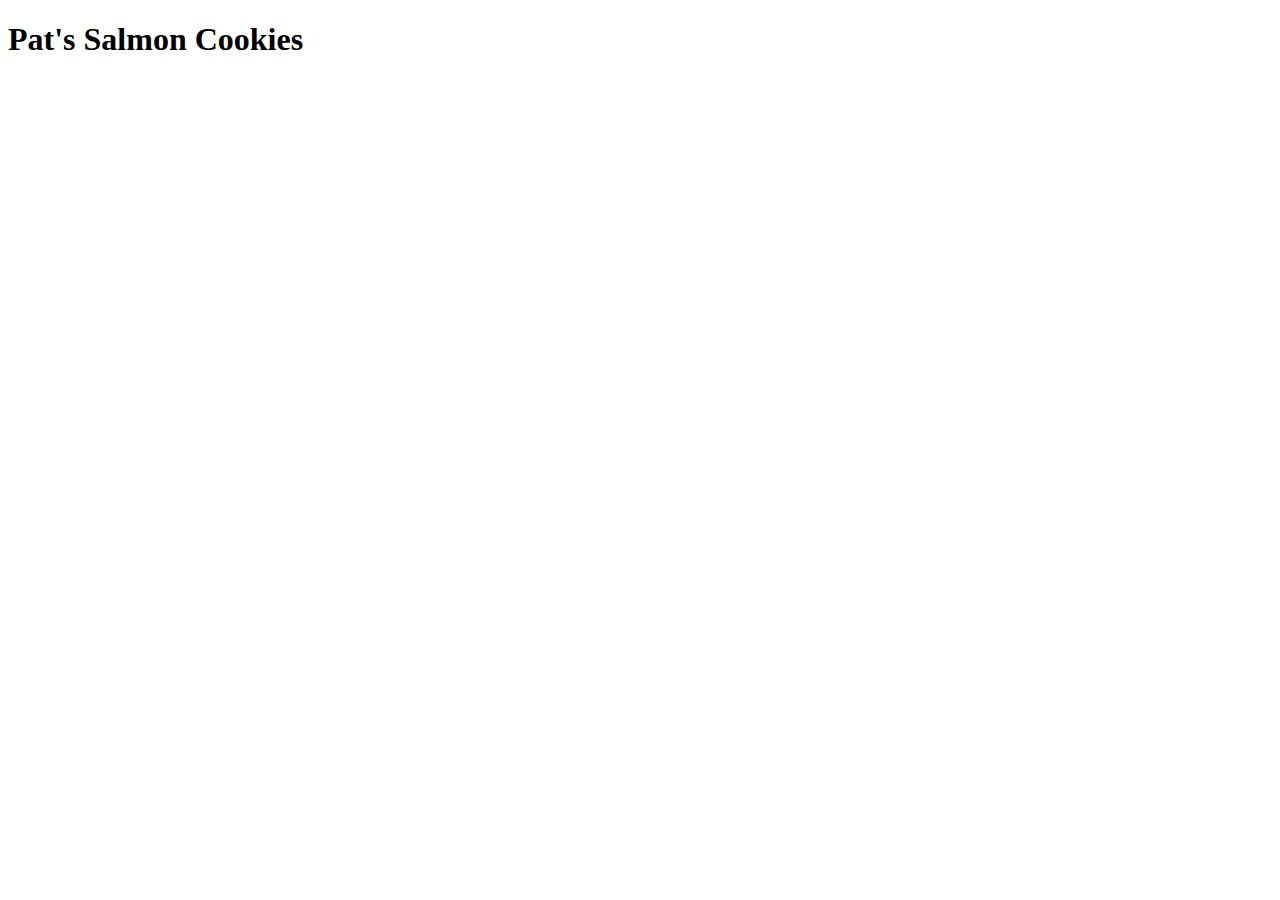
==== index.html @ f45d89ea "first commit" ====
<!DOCTYPE html>
<html lang="en">
<head>
  <title>Pat's Salmon Cookies</title>
</head>
<body>
  <header>
    <h1>Pat's Salmon Cookies</h1>
    <a href="sales.html"></a> 
  </header>
  
</body>
</html>
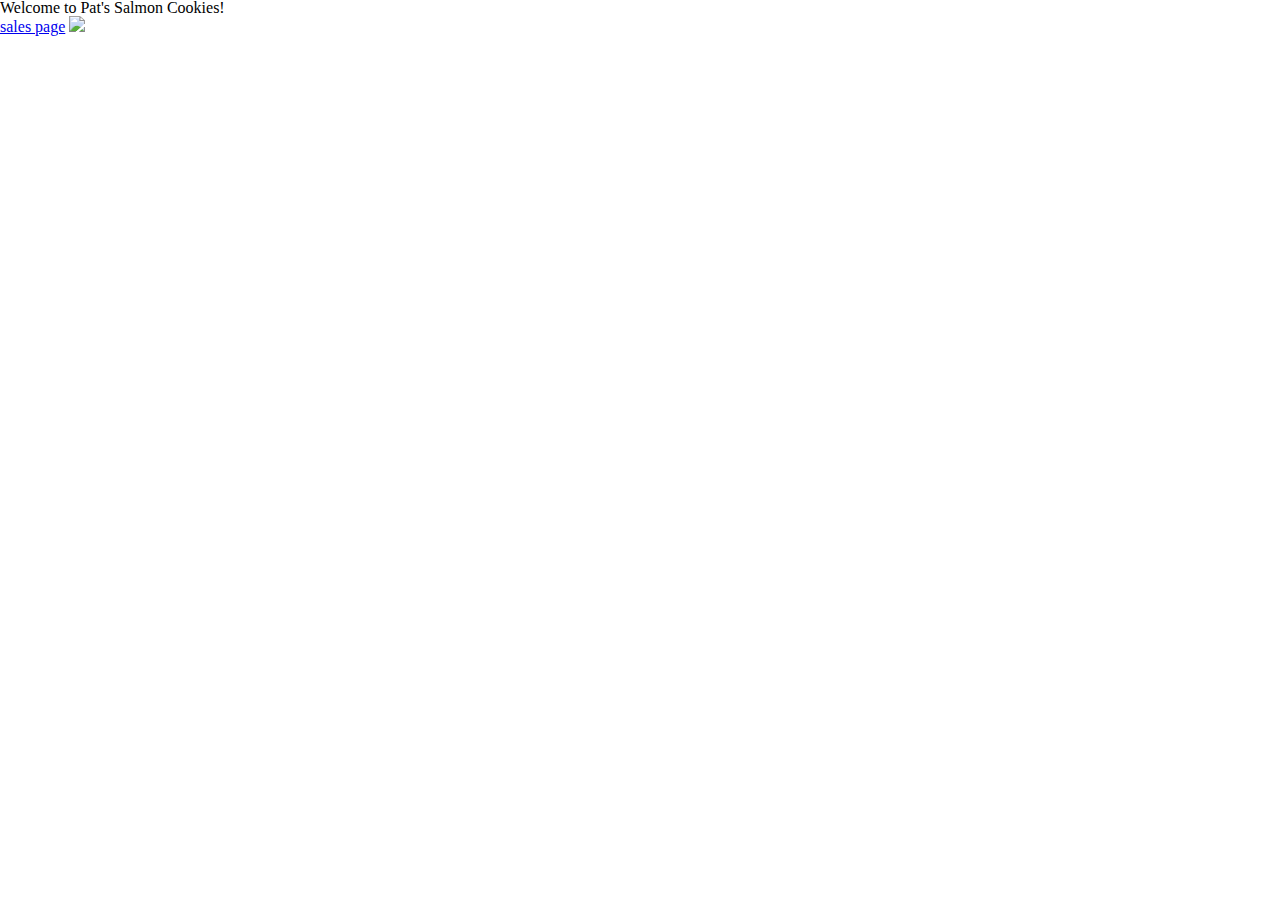
==== commit 2bf7fbfc: "second commit" ====
--- a/index.html
+++ b/index.html
@@ -1,13 +1,16 @@
 <!DOCTYPE html>
-<html lang="en">
-<head>
-  <title>Pat's Salmon Cookies</title>
-</head>
-<body>
-  <header>
-    <h1>Pat's Salmon Cookies</h1>
-    <a href="sales.html"></a> 
-  </header>
-  
-</body>
+<html>
+  <head>
+    <meta charset="utf-8">
+    <title>Pat's Salmon Cookies</title>
+    <link rel="stylesheet" href="./css/reset.css">
+    <link rel="stylesheet" href="css/styles.css">
+    <link href="https://fonts.googleapis.com/css?family=Righteous" rel="stylesheet">
+  </head>
+  <body>
+    <h1>Welcome to Pat's Salmon Cookies!</h1>
+    <!-- TODO: add a link to the sales page -->
+    <a href="sales.html">sales page</a>
+    <img src="img/salmon.png">
+  </body>
 </html>
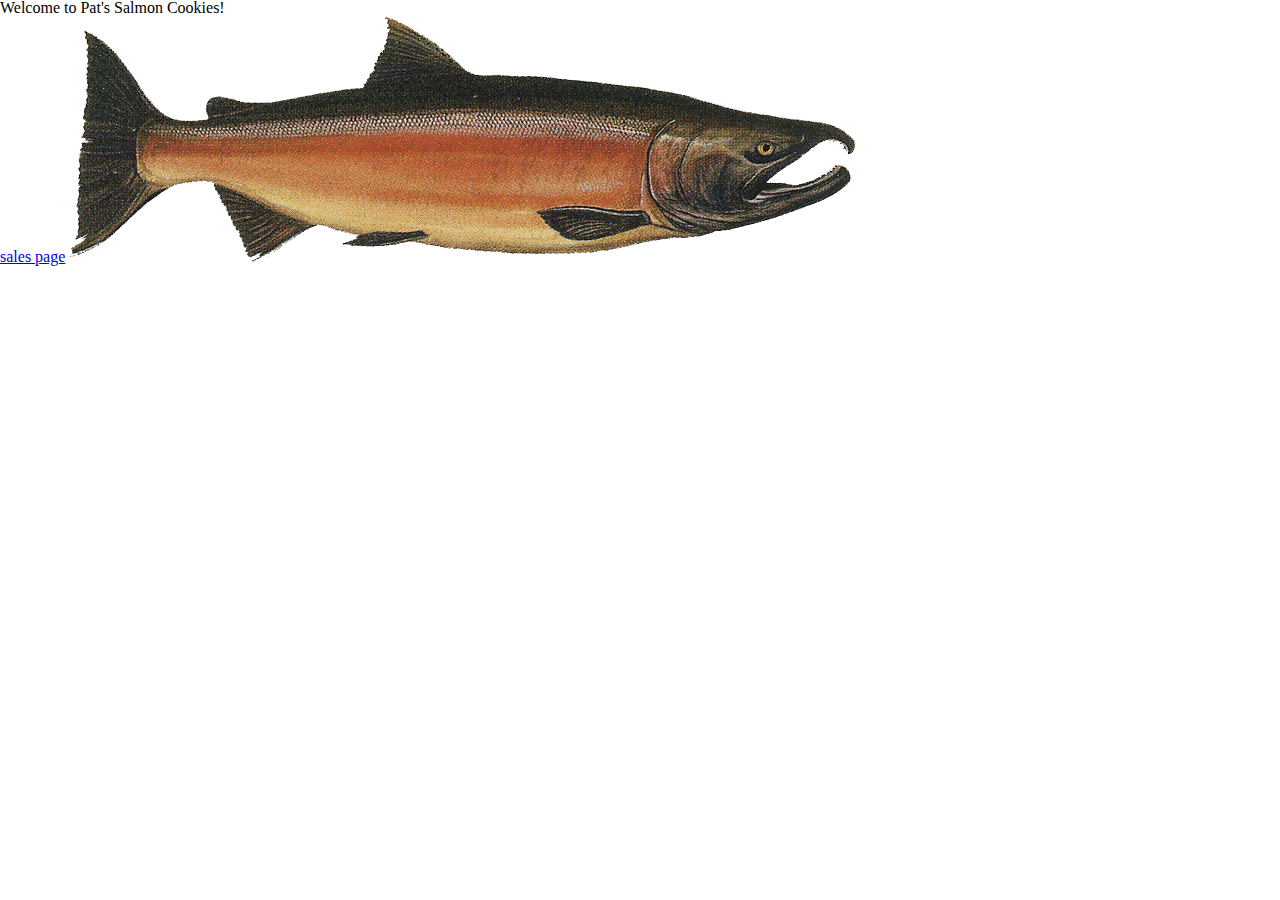
==== commit 7ece8546: "lab seven complete" ====
--- a/index.html
+++ b/index.html
@@ -8,7 +8,9 @@
     <link href="https://fonts.googleapis.com/css?family=Righteous" rel="stylesheet">
   </head>
   <body>
+    <header>
     <h1>Welcome to Pat's Salmon Cookies!</h1>
+    <header>
     <!-- TODO: add a link to the sales page -->
     <a href="sales.html">sales page</a>
     <img src="img/salmon.png">
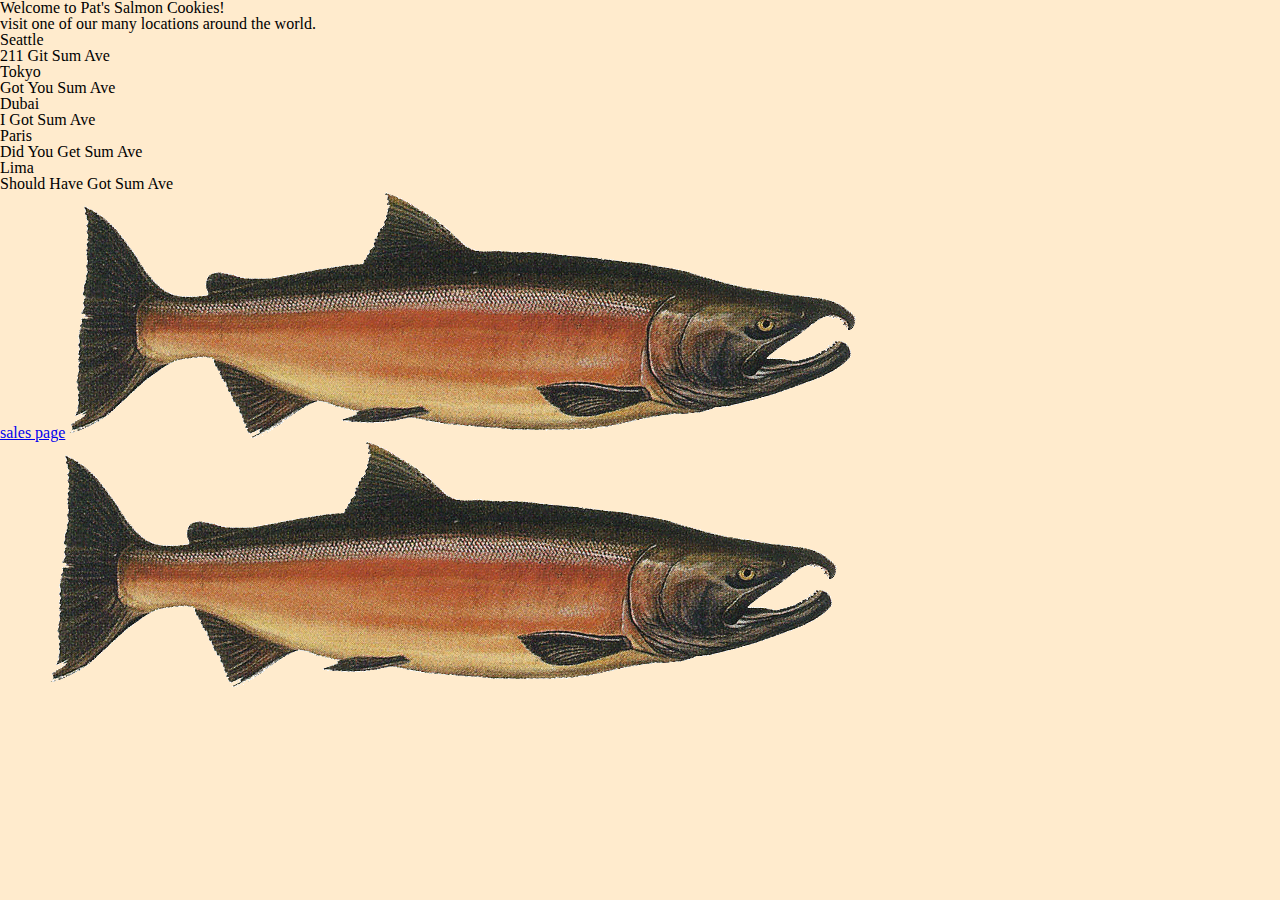
==== commit a914fd4b: "added photos" ====
--- a/index.html
+++ b/index.html
@@ -3,16 +3,32 @@
   <head>
     <meta charset="utf-8">
     <title>Pat's Salmon Cookies</title>
-    <link rel="stylesheet" href="./css/reset.css">
-    <link rel="stylesheet" href="css/styles.css">
+    <link rel="stylesheet" href="css/reset.css">
+    <link rel="stylesheet" href="css/style.css">
     <link href="https://fonts.googleapis.com/css?family=Righteous" rel="stylesheet">
   </head>
   <body>
     <header>
     <h1>Welcome to Pat's Salmon Cookies!</h1>
     <header>
+      <p>visit one of our many locations around the world.</p>
+      <ul>
+        <li>Seattle<br>
+          211 Git Sum Ave<b></li>
+        <li>Tokyo<br>
+        Got You Sum Ave<br></li>
+        <li>Dubai<br>
+        I Got Sum Ave</li>
+        <li>Paris<br>
+        Did You Get Sum Ave</li>
+        <li>Lima<br>
+        Should Have Got Sum Ave<br></li>
+      </ul>
     <!-- TODO: add a link to the sales page -->
     <a href="sales.html">sales page</a>
     <img src="img/salmon.png">
+    <footer>
+      <img src="img/salmon.png" alt="picture of chinook">
+    </footer>
   </body>
 </html>
--- a/css/style.css
+++ b/css/style.css
@@ -0,0 +1,35 @@
+*{
+  background-color: blanchedalmond;
+}
+
+table {
+	border-collapse: separate;
+  border-spacing: 10px;
+  border: medium solid goldenrod;
+  margin: 25px auto;
+}
+
+th, td {
+  padding: 10px;
+  border: 1px solid goldenrod;
+  border-radius: 5px;;
+}
+
+th {
+  background-color: rgba(218, 165, 32, .5);
+  font-weight: bold;
+}
+
+body {
+  background-color: darkgoldenrod;
+}
+
+footer img {
+  margin-left: 50px;
+  float: left;
+}
+
+header {
+  background-color: #444;
+  height: 100px;
+}
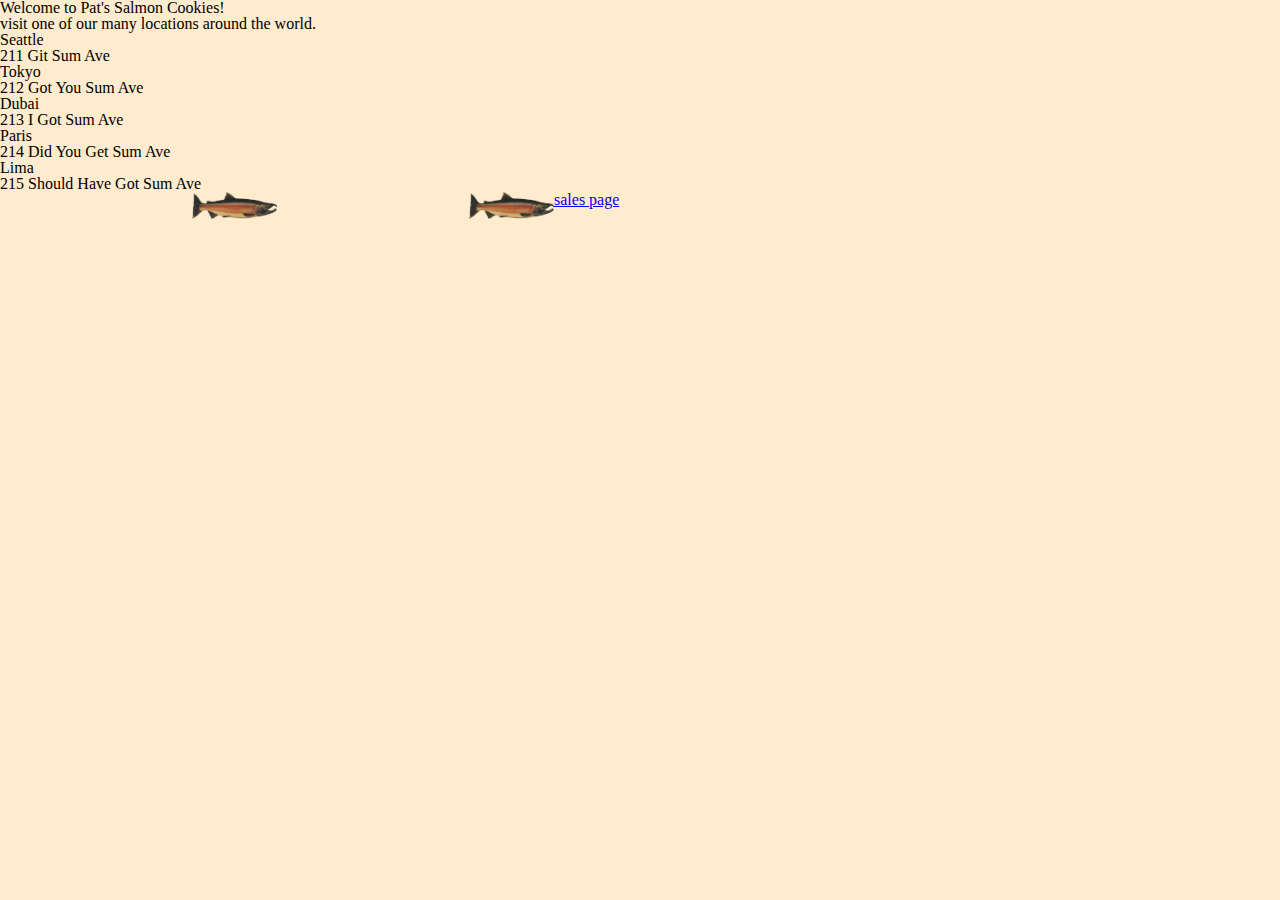
==== commit e8e32165: "finished footer and modified css" ====
--- a/index.html
+++ b/index.html
@@ -14,21 +14,21 @@
       <p>visit one of our many locations around the world.</p>
       <ul>
         <li>Seattle<br>
-          211 Git Sum Ave<b></li>
+        211 Git Sum Ave<b></li>
         <li>Tokyo<br>
-        Got You Sum Ave<br></li>
+        212 Got You Sum Ave<br></li>
         <li>Dubai<br>
-        I Got Sum Ave</li>
+        213 I Got Sum Ave</li>
         <li>Paris<br>
-        Did You Get Sum Ave</li>
+        214 Did You Get Sum Ave</li>
         <li>Lima<br>
-        Should Have Got Sum Ave<br></li>
+        215 Should Have Got Sum Ave<br></li>
       </ul>
     <!-- TODO: add a link to the sales page -->
     <a href="sales.html">sales page</a>
     <img src="img/salmon.png">
+    <img src="img/salmon2.png" alt="pic of fish">
     <footer>
-      <img src="img/salmon.png" alt="picture of chinook">
     </footer>
   </body>
 </html>
--- a/css/style.css
+++ b/css/style.css
@@ -24,9 +24,12 @@
   background-color: darkgoldenrod;
 }
 
-footer img {
-  margin-left: 50px;
+
+img {
+  margin-left: 2in;
   float: left;
+  width: 85px;
+  height: auto;
 }
 
 header {
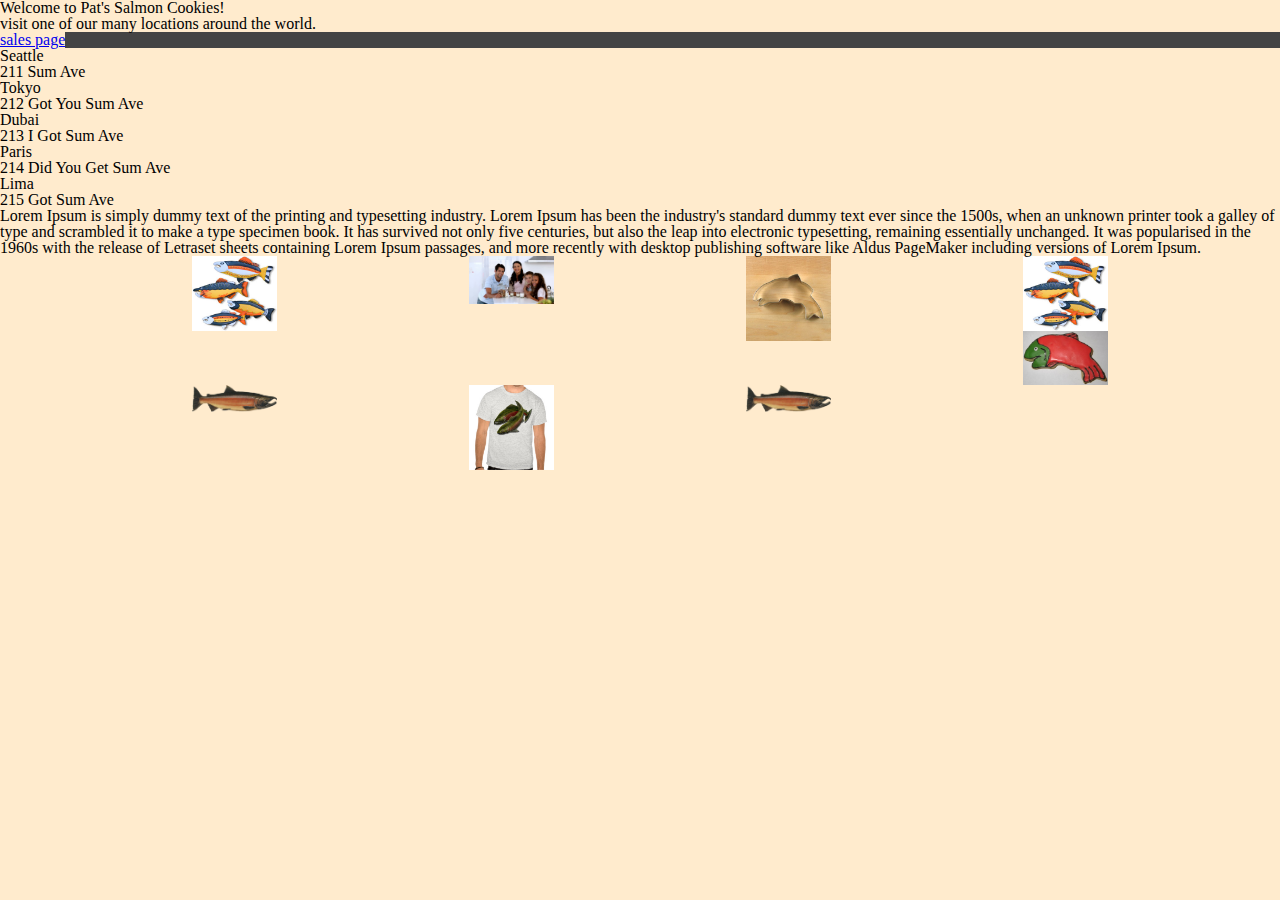
==== commit 29fd20f9: "added photos and p tag" ====
--- a/index.html
+++ b/index.html
@@ -5,16 +5,17 @@
     <title>Pat's Salmon Cookies</title>
     <link rel="stylesheet" href="css/reset.css">
     <link rel="stylesheet" href="css/style.css">
-    <link href="https://fonts.googleapis.com/css?family=Righteous" rel="stylesheet">
+    <link href="https://fonts.googleapis.com/css?family=Righteous" rel="stylesheet"> 
   </head>
   <body>
     <header>
     <h1>Welcome to Pat's Salmon Cookies!</h1>
     <header>
       <p>visit one of our many locations around the world.</p>
+      <a href="sales.html">sales page</a>
       <ul>
         <li>Seattle<br>
-        211 Git Sum Ave<b></li>
+        211 Sum Ave<b></li>
         <li>Tokyo<br>
         212 Got You Sum Ave<br></li>
         <li>Dubai<br>
@@ -22,11 +23,22 @@
         <li>Paris<br>
         214 Did You Get Sum Ave</li>
         <li>Lima<br>
-        215 Should Have Got Sum Ave<br></li>
+        215 Got Sum Ave<br></li>
       </ul>
-    <!-- TODO: add a link to the sales page -->
-    <a href="sales.html">sales page</a>
-    <img src="img/salmon.png">
+      <p>
+        Lorem Ipsum is simply dummy text of the printing and typesetting industry. Lorem Ipsum has been the industry's standard dummy text ever since the 1500s, when an unknown printer took a galley of type and scrambled it to make a type specimen book. It has survived not only five centuries, but also the leap into electronic typesetting, remaining essentially unchanged. It was popularised in the 1960s with the release of Letraset sheets containing Lorem Ipsum passages, and more recently with desktop publishing software like Aldus PageMaker including versions of Lorem Ipsum.
+      </p>
+      <article>
+        <img src="img/fish.jpg" alt="fish">
+      </article>
+      <img src="img/family.jpg" alt="family">
+      <img src="img/cutter.jpeg" alt="cutter">
+      <img src="img/fish.jpg" alt="fish">
+      <img src="img/frosted-cookie.jpg" alt="cookie">
+      <!-- TODO: add a link to the sales page -->
+      <!-- <a href="sales.html">sales page</a> -->
+      <img src="img/salmon.png">
+      <img src="img/shirt.jpg" alt="shirt">
     <img src="img/salmon2.png" alt="pic of fish">
     <footer>
     </footer>
--- a/css/style.css
+++ b/css/style.css
@@ -36,3 +36,7 @@
   background-color: #444;
   height: 100px;
 }
+
+ul {
+list-style: circle;
+}
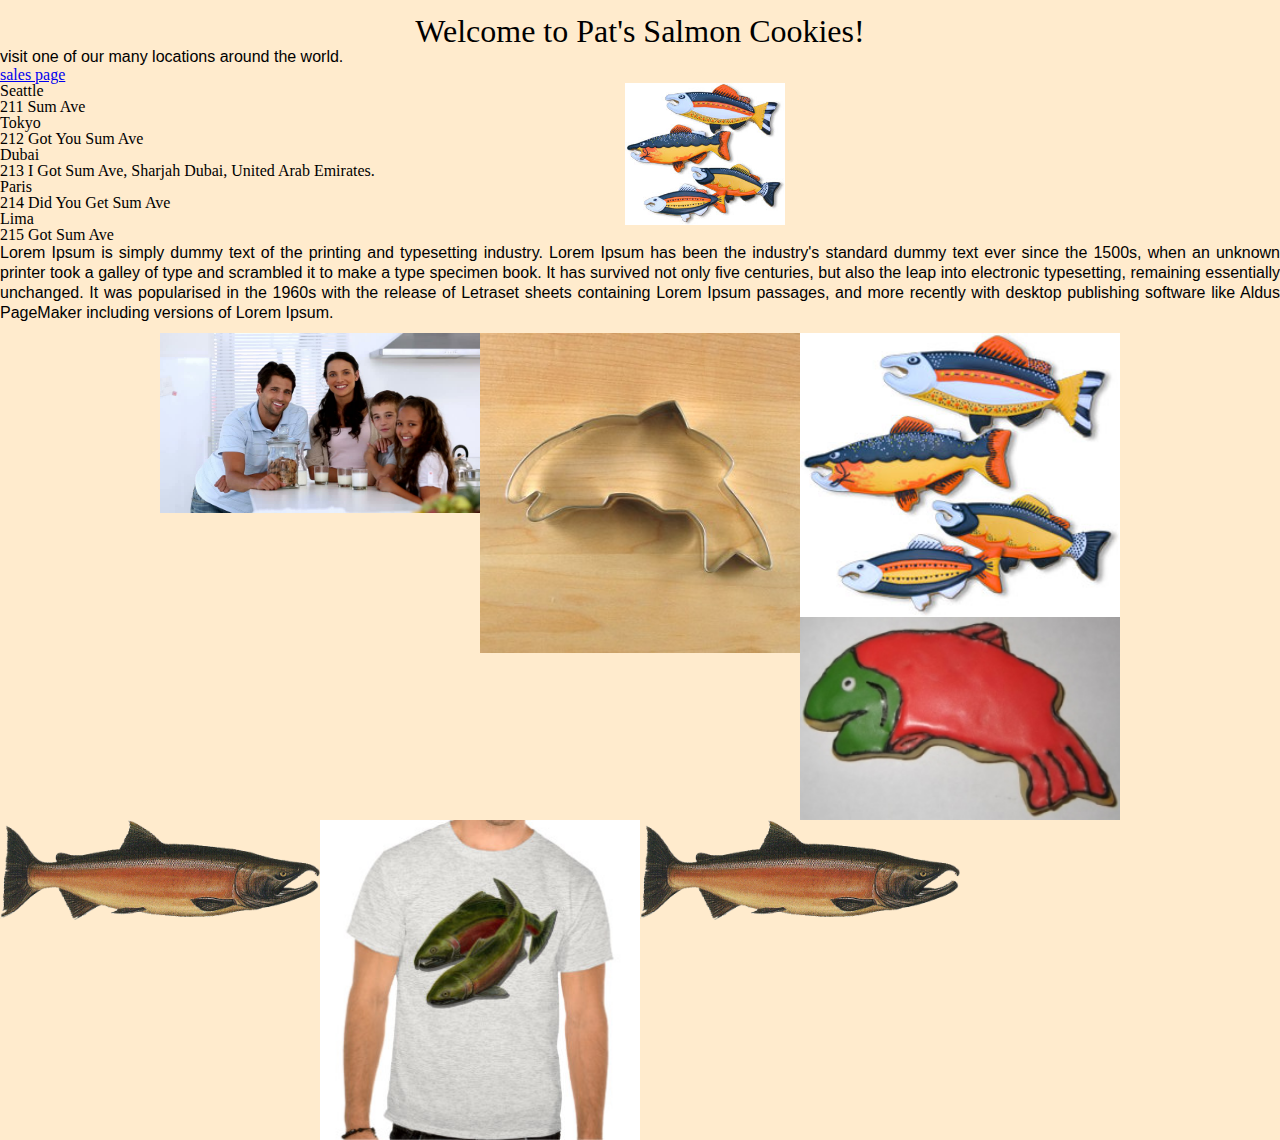
==== commit fd2f453e: "css and html changes" ====
--- a/index.html
+++ b/index.html
@@ -16,12 +16,17 @@
       <ul>
         <li>Seattle<br>
         211 Sum Ave<b></li>
+
         <li>Tokyo<br>
         212 Got You Sum Ave<br></li>
+
         <li>Dubai<br>
-        213 I Got Sum Ave</li>
+        213 I Got Sum Ave, Sharjah Dubai,  
+        United Arab Emirates.</li>
+
         <li>Paris<br>
         214 Did You Get Sum Ave</li>
+
         <li>Lima<br>
         215 Got Sum Ave<br></li>
       </ul>
--- a/css/style.css
+++ b/css/style.css
@@ -32,11 +32,48 @@
   height: auto;
 }
 
-header {
+/* header {
   background-color: #444;
-  height: 100px;
+  height: 75px;
+} */
+
+p {
+  line-height: 1.25em;
+  text-align: justify;
+  font-family: 'Ubuntu', sans-serif;
 }
 
 ul {
 list-style: circle;
 }
+
+h1 {
+  text-align:center;
+  font-size:200%;
+  padding-top: 15px;
+}
+
+img {
+  display: block;
+  margin-left: auto;
+  margin-right: auto;
+  width: 25%;
+}
+
+article  {
+  width:  50%;
+  /* margin-left: auto;
+  margin-right: auto; */
+  position: relative;
+  left: 625px;
+  top: -250px;
+  padding-top: 10px;
+  <img src="img/frosted-cookie.jpg" alt="cookie">
+}
+
+/* ul {
+  display:flex;
+  justify-content:space-between;
+  align-items:center;
+  padding : 0;
+} */
